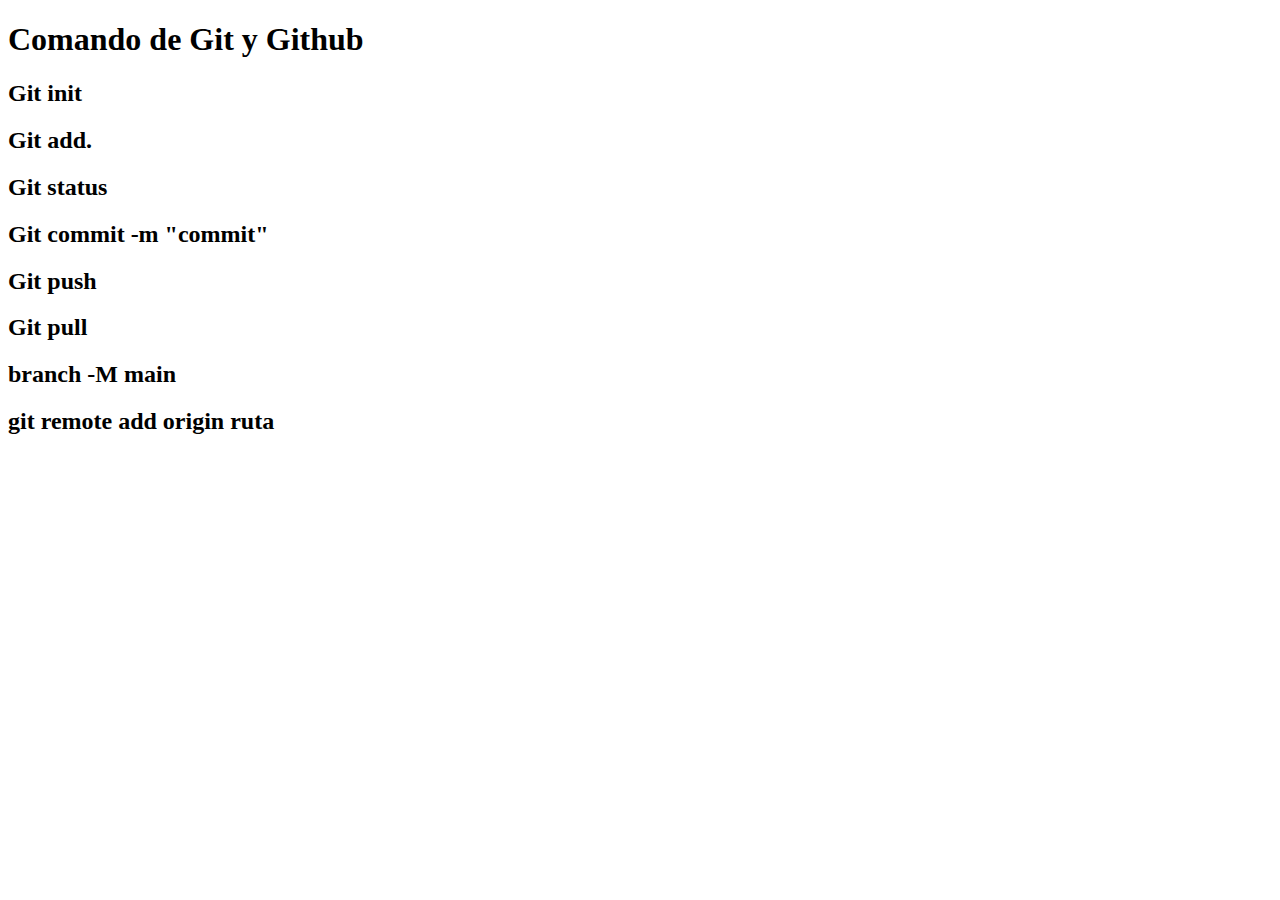
==== clase__03/index.html @ 4497833f "first commit" ====
<!DOCTYPE html>
<html lang="en">
<head>
    <meta charset="UTF-8">
    <meta name="viewport" content="width=device-width, initial-scale=1.0">
    <title>My first git Repository</title>
</head>

<body>
    <h1>Comando de Git y Github</h1>
    <h2>Git init</h2><!--Sirve para inicializar un repositorio localmente-->
    <h2>Git add.</h2><!--Sirve para añadir todos los cambios "stage" (a un repo localmente)-->
    <h2>Git status</h2><!--Sirve para visualizar el estado de nuestro repo-->
    <h2>Git commit -m "commit"</h2><!--Sirve para commitear los cambios del stage-->
    <h2>Git push</h2><!--Sirve para subir los cambiod al repo remoto-->
    <h2>Git pull</h2><!--Sirve para traer cambies "actualizar nuestro repo localmente"-->
    <h2>branch -M main</h2>
    <h2>git remote add origin ruta</h2><!--sirve para añadir al repo local el repo remoto-->

</body>  
</html>
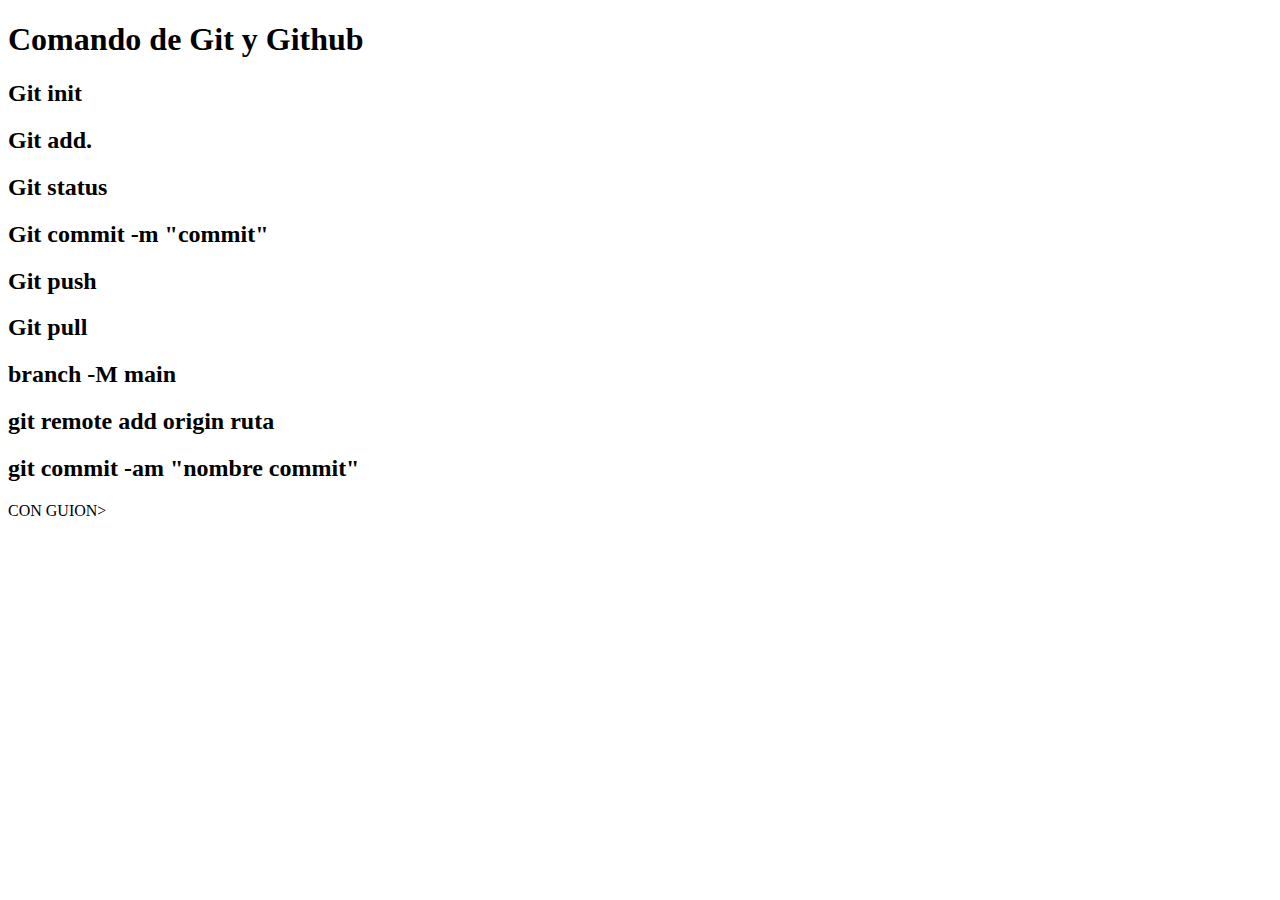
==== commit f5be8ad2: "se agrega carpetas para clase 5 con css" ====
--- a/clase__03/index.html
+++ b/clase__03/index.html
@@ -16,6 +16,7 @@
     <h2>Git pull</h2><!--Sirve para traer cambies "actualizar nuestro repo localmente"-->
     <h2>branch -M main</h2>
     <h2>git remote add origin ruta</h2><!--sirve para añadir al repo local el repo remoto-->
+    <h2>git commit -am "nombre commit"</h2>CON GUION><!--Sirve para unificar el add . y el commit-->
 
 </body>  
 </html>